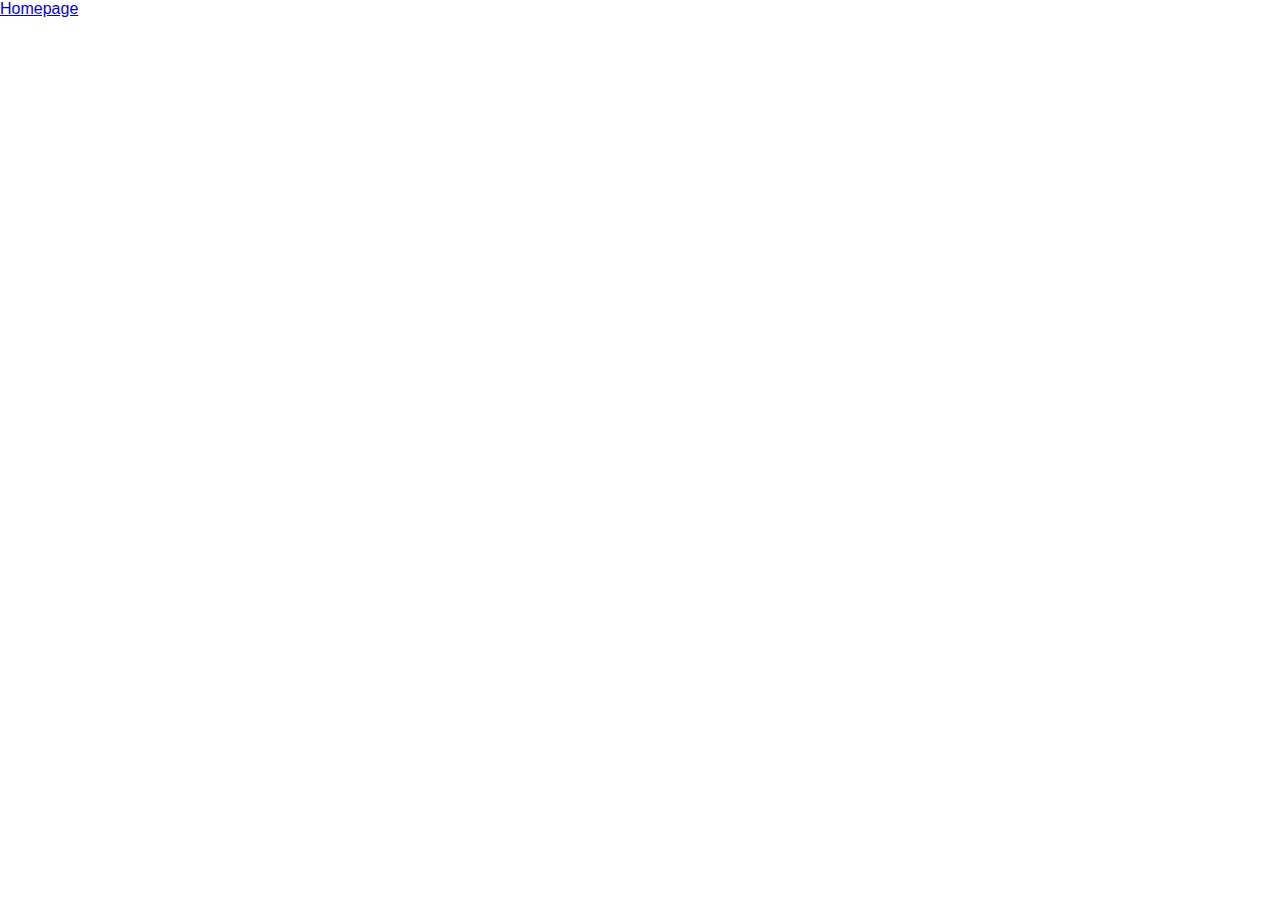
==== index.html @ 7f47f211 "Initial commit" ====
<!DOCTYPE html>
<html lang="en">
<head>
    <meta charset="UTF-8">
    <meta name="viewport" content="width=device-width, initial-scale=1.0">
    <link rel="stylesheet" href="./style.css">
    <title>House Sitter Guide - Homepage</title>
</head>
<body>
    <div class="header">
        <a href="./index.html">Homepage</a>
    </div>
    <div class="body">

    </div>
    <div class="footer"></div>
</body>
</html>
---- style.css ----
body {
    height: 100vh;
    margin: 0;
    font-family: Roboto, sans-serif;
    display: flex;
    flex-direction: column;
}

.header {
    display: flex;
}

.body {
    display: flex;
}

.footer {
    display: flex;
}
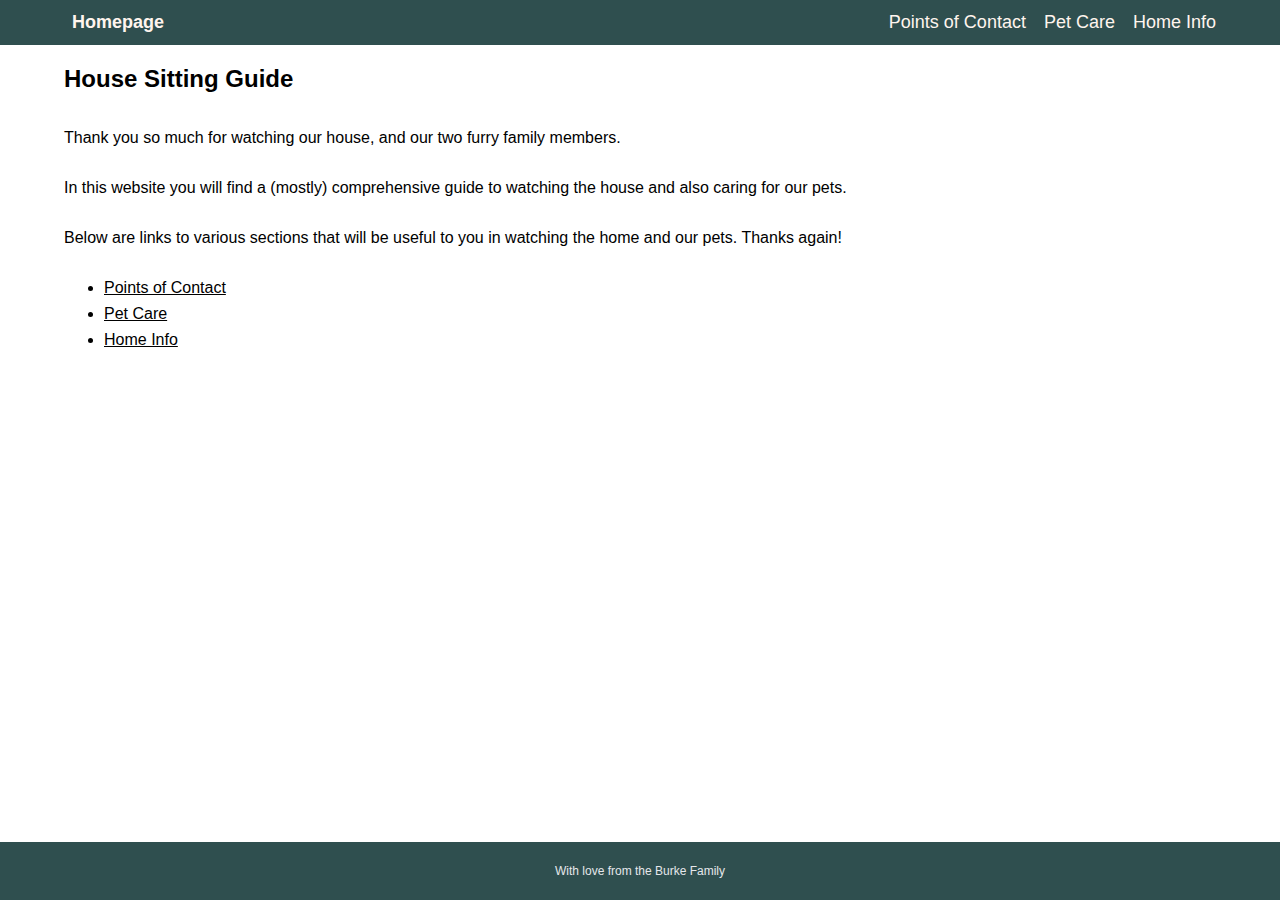
==== commit a870180f: "Update landing page and add new pages" ====
--- a/index.html
+++ b/index.html
@@ -8,11 +8,28 @@
 </head>
 <body>
     <div class="header">
-        <a href="./index.html">Homepage</a>
+        <div class="header-left ">
+            <a class="header-links" href="./index.html">Homepage</a>
+        </div>
+        <ul class="header-right">
+            <li><a class="header-links" href="./points-of-contact.html">Points of Contact</a></li>
+            <li><a class="header-links" href="./pet-care.html">Pet Care</a></li>
+            <li><a class="header-links" href="./home-info.html">Home Info</a></li>
+        </ul>
     </div>
     <div class="body">
-
+        <h2>House Sitting Guide</h2>
+        <p>Thank you so much for watching our house, and our two furry family members.</p>
+        <p>In this website you will find a (mostly) comprehensive guide to watching the house and also caring for our pets.</p>
+        <p>Below are links to various sections that will be useful to you in watching the home and our pets. Thanks again!</p>
+        <ul class="body-list">
+            <li><a class="body-links" href="./points-of-contact.html">Points of Contact</a></li>
+            <li><a class="body-links" href="./pet-care.html">Pet Care</a></li>
+            <li><a class="body-links" href="./home-info.html">Home Info</a></li>
+        </ul>
     </div>
-    <div class="footer"></div>
+    <div class="footer">
+        <p>With love from the Burke Family</p>
+    </div>
 </body>
 </html>--- a/style.css
+++ b/style.css
@@ -6,14 +6,85 @@
     flex-direction: column;
 }
 
+a {
+    text-decoration: none;
+}
+
+ul {
+    list-style: none;
+    text-decoration: none;
+}
+
 .header {
+    background-color: darkslategrey;
     display: flex;
+    flex-direction: row;
+    justify-content: space-between;
+    align-items: center;
+    flex: 1;
+    max-height: 5%;
+}
+
+.header-left {
+    display: flex;
+    align-items: center;
+    padding: 0px 8px;
+    margin-left: 5%;
+    font-size: 2.5vw;
+    font-weight: bold;
+    color: seashell;
+}
+
+.header-right {
+    display: flex;
+    color: seashell;
+    font-size: 2.5vw;
+    gap: 18px;
+    margin-right: 5%;
+}
+
+.header-links {
+    color: seashell;
 }
 
 .body {
+    margin-left: 5%;
+    margin-right: 5%;
     display: flex;
+    flex-direction: column;
+    flex: 1 auto;
+}
+
+.body-list {
+    display: flex;
+    flex-direction: column;
+    gap: 8px;
+    list-style: disc;
+}
+
+.body-links {
+    color: black;
+    text-decoration: underline;
 }
 
 .footer {
     display: flex;
-}+    flex-direction: row;
+    justify-content: center;
+    background-color: darkslategrey;
+    color: #E5E7EB;
+    font-size: 12px;
+    text-align: center;
+    padding-top: 10px;
+    padding-bottom: 10px;
+}
+
+@media screen and (min-width: 700px) {
+    .header-left {
+        font-size: 18px;
+    }
+
+    .header-right {
+        font-size: 18px;
+    }
+  }
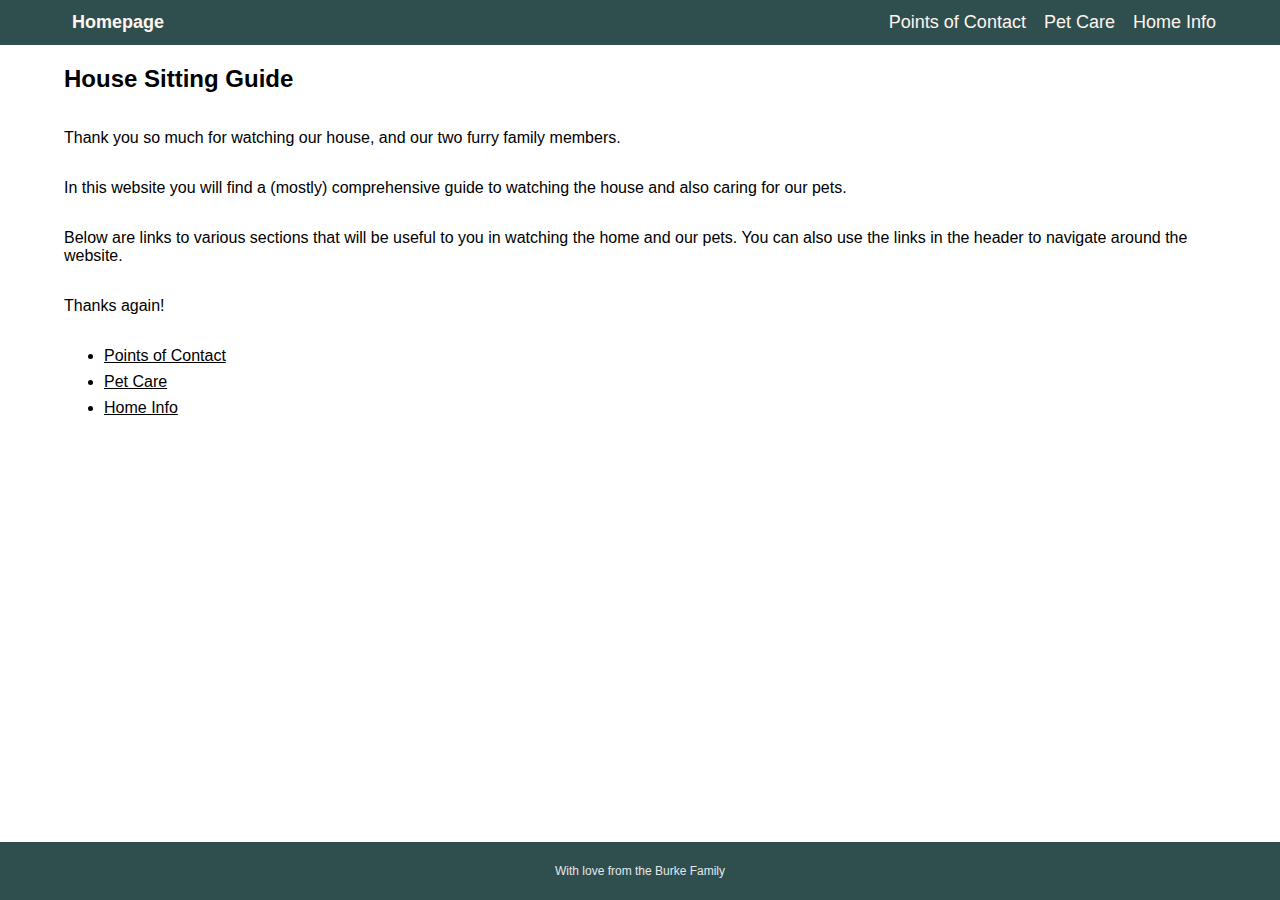
==== commit 1d314851: "Update the index.html file with navigation info" ====
--- a/index.html
+++ b/index.html
@@ -21,7 +21,9 @@
         <h2>House Sitting Guide</h2>
         <p>Thank you so much for watching our house, and our two furry family members.</p>
         <p>In this website you will find a (mostly) comprehensive guide to watching the house and also caring for our pets.</p>
-        <p>Below are links to various sections that will be useful to you in watching the home and our pets. Thanks again!</p>
+        <p>Below are links to various sections that will be useful to you in watching the home and our pets. You can also use 
+            the links in the header to navigate around the website.</p>
+        <p>Thanks again!</p>
         <ul class="body-list">
             <li><a class="body-links" href="./points-of-contact.html">Points of Contact</a></li>
             <li><a class="body-links" href="./pet-care.html">Pet Care</a></li>
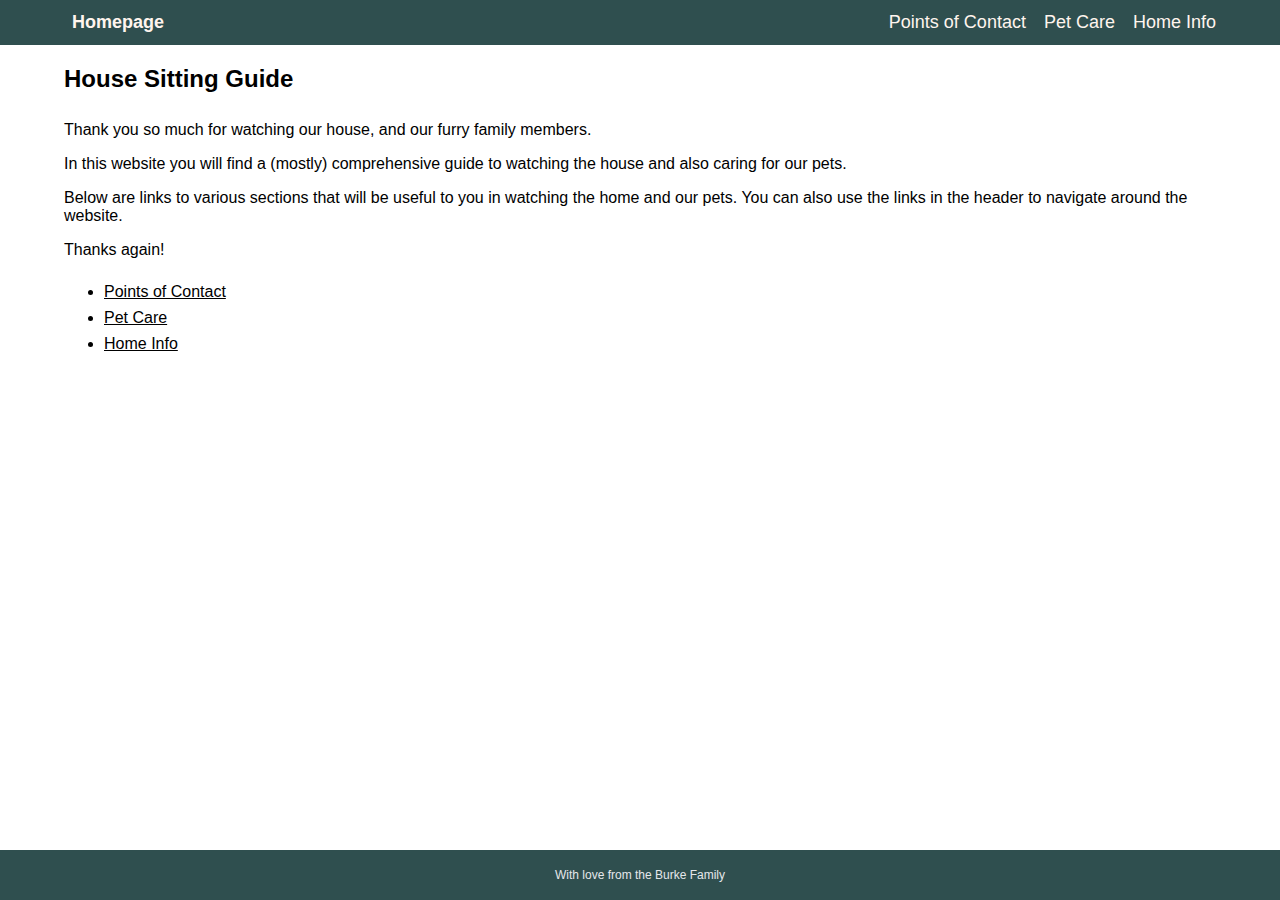
==== commit 0c96031b: "Update the index with new pet info" ====
--- a/index.html
+++ b/index.html
@@ -19,7 +19,7 @@
     </div>
     <div class="body">
         <h2>House Sitting Guide</h2>
-        <p>Thank you so much for watching our house, and our two furry family members.</p>
+        <p>Thank you so much for watching our house, and our furry family members.</p>
         <p>In this website you will find a (mostly) comprehensive guide to watching the house and also caring for our pets.</p>
         <p>Below are links to various sections that will be useful to you in watching the home and our pets. You can also use 
             the links in the header to navigate around the website.</p>
--- a/style.css
+++ b/style.css
@@ -4,6 +4,11 @@
     font-family: Roboto, sans-serif;
     display: flex;
     flex-direction: column;
+}
+
+p {
+    margin-top: 8px;
+    margin-bottom: 8px;
 }
 
 a {
